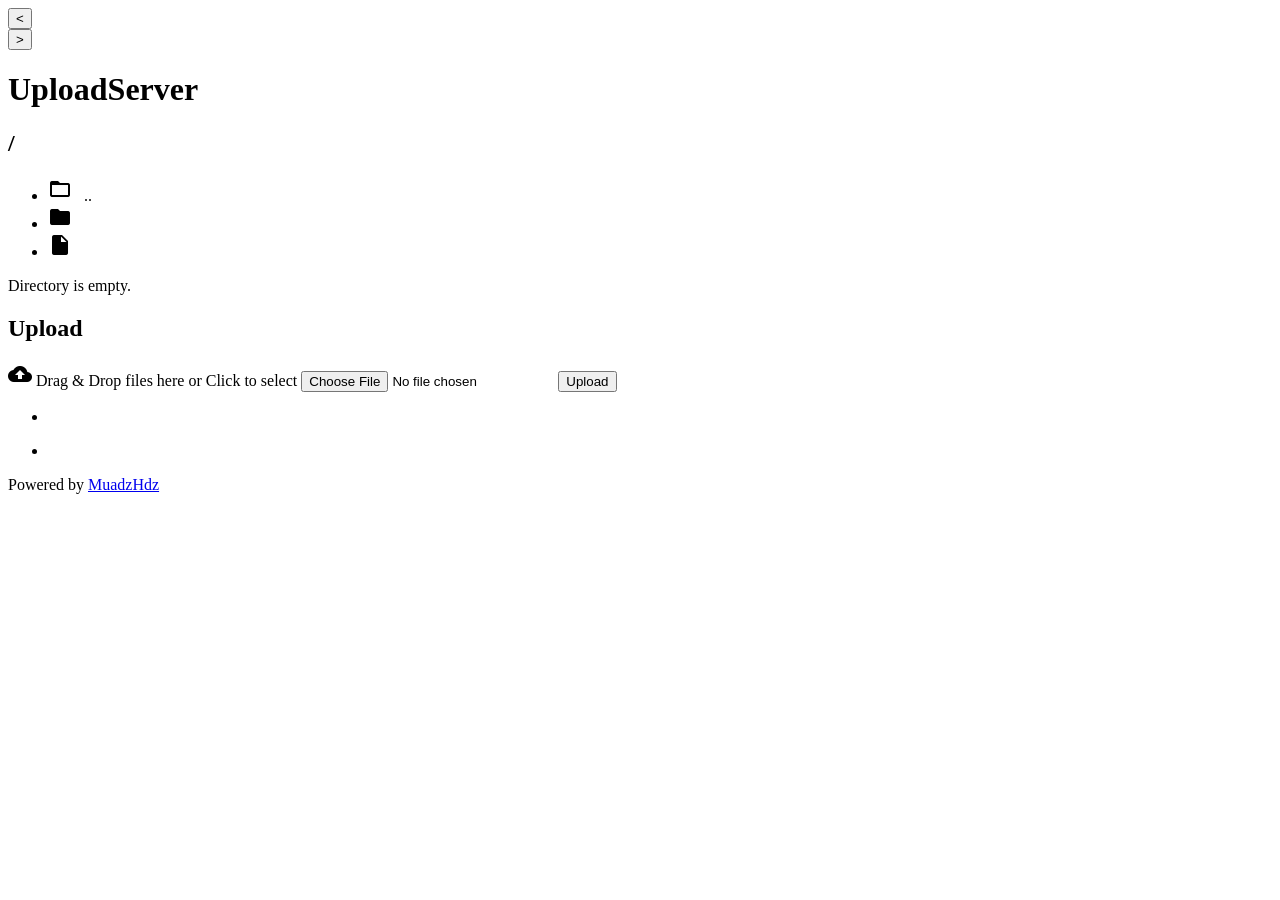
==== src/main/resources/templates/index.html @ e4104dd5 "Remove Python files, update .gitignore for Java project" ====
<!DOCTYPE html>
<html lang="en" data-th-data-theme="${theme}" xmlns:th="http://www.thymeleaf.org">
<head>
    <meta charset="UTF-8">
    <meta name="viewport" content="width=device-width, initial-scale=1.0">
    <title>uploadserver</title>
    <link rel="stylesheet" th:href="@{/css/style.css}">
    <link href="https://fonts.googleapis.com/icon?family=Material+Icons" rel="stylesheet">
</head>
<body>

    <div class="theme-switcher theme-carousel" aria-label="Theme switcher">
        <button id="theme-prev" class="theme-btn" aria-label="Previous theme">&lt;</button>
        <div class="theme-display" id="theme-display" role="status" aria-live="polite" tabindex="0"></div>
        <button id="theme-next" class="theme-btn" aria-label="Next theme">&gt;</button>
    </div>

    <div class="container">
        <header>
            <h1>UploadServer</h1>
        </header>

        <div id="color-palette-display" class="color-palette-display"></div>

        <main>
            <div class="file-list-section">
                <h2>/<span th:text="${current_path}"></span></h2>
                <ul>
                    <li th:if="${parent_dir != null}" class="parent-dir">
                        <a th:href="@{/browse(path=${parent_dir})}">
                            <span class="material-icons">folder_open</span>&nbsp;&nbsp;&nbsp;<span>..</span>
                        </a>
                    </li>
                    <li th:each="dir : ${dirs}">
                        <a th:href="@{/browse(path=${#strings.isEmpty(current_path) ? dir : current_path + '/' + dir})}">
                            <span class="material-icons">folder</span>&nbsp;&nbsp;&nbsp;<span th:text="${dir}"></span>
                        </a>
                    </li>
                    <li th:each="file : ${files}">
                        <a th:href="@{/download(filename=${#strings.isEmpty(current_path) ? file : current_path + '/' + file})}">
                            <span class="material-icons">insert_drive_file</span>&nbsp;&nbsp;&nbsp;<span th:text="${file}"></span>
                        </a>
                    </li>
                </ul>
                <p th:if="${#lists.isEmpty(files) and #lists.isEmpty(dirs) and parent_dir == null}">Directory is empty.</p>
            </div>

            <div class="upload-section">
                <h2>Upload</h2>

                <form th:action="@{/upload(path=${current_path})}" method="post" enctype="multipart/form-data" id="upload-form">
                    <label for="file-input" class="file-input-label" id="drop-area">
                        <span class="material-icons">cloud_upload</span> Drag & Drop files here or Click to select
                    </label>
                    <input type="file" name="file" id="file-input" required>
                    <button type="submit" class="btn">Upload</button>
                </form>

                <div th:if="${error}" class="flashes">
                    <ul class="flashes">
                        <li class="error" th:text="${error}"></li>
                    </ul>
                </div>

                <div th:if="${success}" class="flashes">
                    <ul class="flashes">
                        <li class="success" th:text="${success}"></li>
                    </ul>
                </div>
            </div>
        </main>
        
        <footer>
            <p>Powered by <a href="https://github.com/MuadzHdz/uploadserver" target="_blank">MuadzHdz</a></p>
        </footer>
    </div>
    <script th:src="@{/js/script.js}"></script>
</body>
</html>
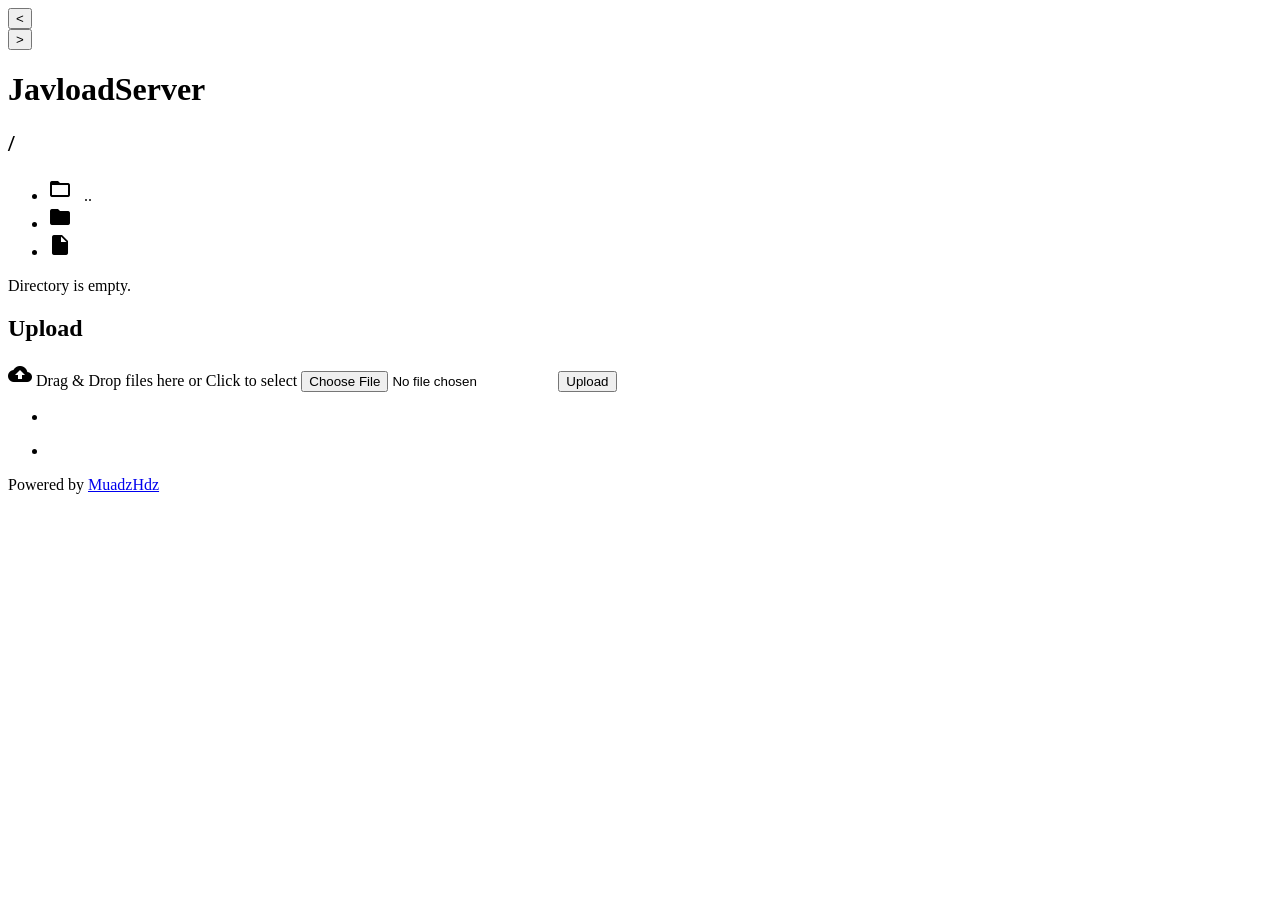
==== commit 127828c4: "Update version to v1.1.0" ====
--- a/src/main/resources/templates/index.html
+++ b/src/main/resources/templates/index.html
@@ -3,7 +3,7 @@
 <head>
     <meta charset="UTF-8">
     <meta name="viewport" content="width=device-width, initial-scale=1.0">
-    <title>uploadserver</title>
+    <title>JavloadServer</title>
     <link rel="stylesheet" th:href="@{/css/style.css}">
     <link href="https://fonts.googleapis.com/icon?family=Material+Icons" rel="stylesheet">
 </head>
@@ -17,7 +17,7 @@
 
     <div class="container">
         <header>
-            <h1>UploadServer</h1>
+            <h1>JavloadServer</h1>
         </header>
 
         <div id="color-palette-display" class="color-palette-display"></div>
@@ -71,7 +71,7 @@
         </main>
         
         <footer>
-            <p>Powered by <a href="https://github.com/MuadzHdz/uploadserver" target="_blank">MuadzHdz</a></p>
+            <p>Powered by <a href="https://github.com/MuadzHdz/JavloadServer" target="_blank">MuadzHdz</a></p>
         </footer>
     </div>
     <script th:src="@{/js/script.js}"></script>
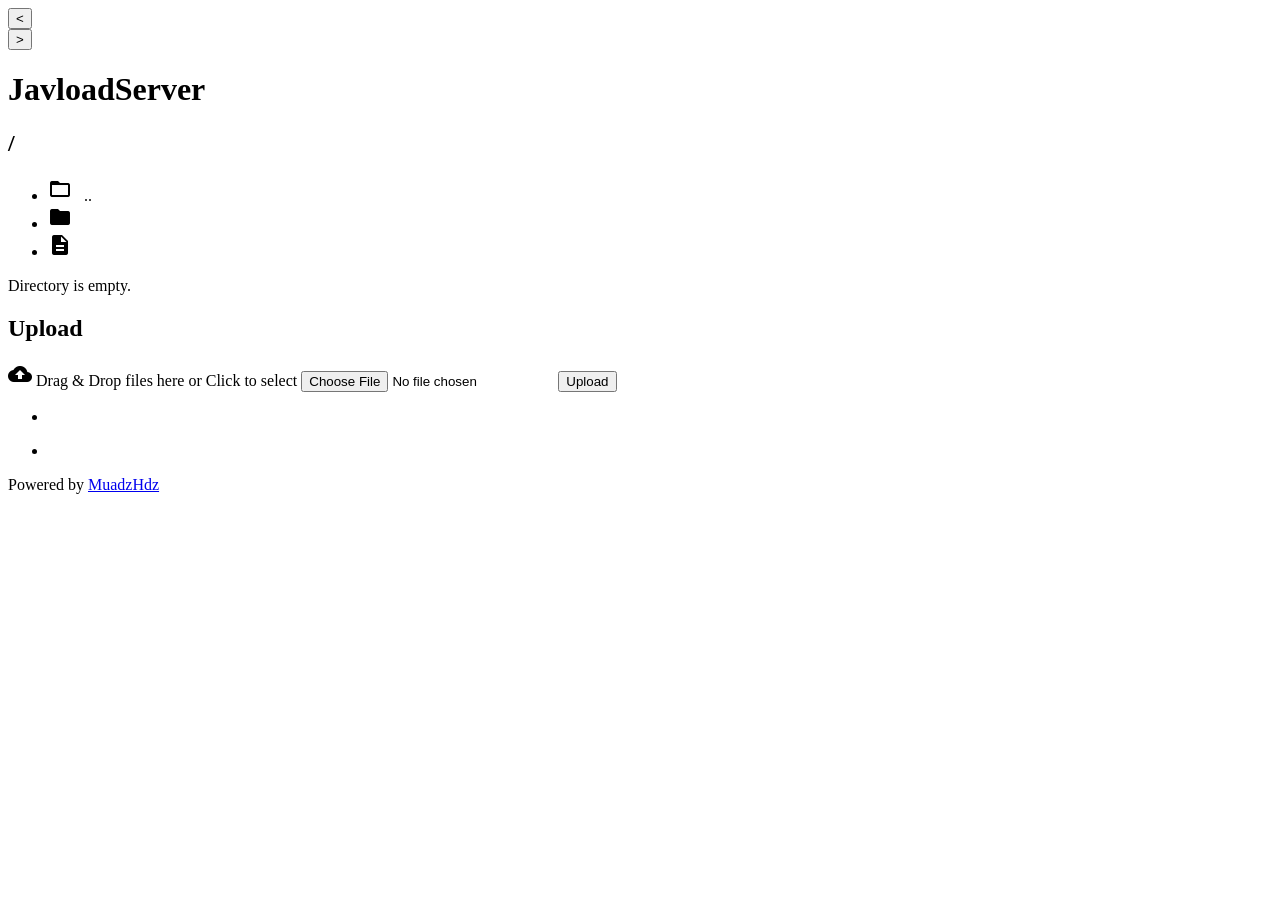
==== commit 4eb003c5: "v1.1.0: Major security & performance improvements 🔥 CRITICAL FIXES: - Fixed JavaScript drag & drop f" ====
--- a/src/main/resources/templates/index.html
+++ b/src/main/resources/templates/index.html
@@ -1,5 +1,5 @@
 <!DOCTYPE html>
-<html lang="en" data-th-data-theme="${theme}" xmlns:th="http://www.thymeleaf.org">
+<html lang="en" th:data-theme="${theme}" xmlns:th="http://www.thymeleaf.org">
 <head>
     <meta charset="UTF-8">
     <meta name="viewport" content="width=device-width, initial-scale=1.0">
@@ -38,7 +38,7 @@
                     </li>
                     <li th:each="file : ${files}">
                         <a th:href="@{/download(filename=${#strings.isEmpty(current_path) ? file : current_path + '/' + file})}">
-                            <span class="material-icons">insert_drive_file</span>&nbsp;&nbsp;&nbsp;<span th:text="${file}"></span>
+                            <span class="material-icons">description</span>&nbsp;&nbsp;<span th:text="${file}"></span>
                         </a>
                     </li>
                 </ul>
@@ -48,10 +48,11 @@
             <div class="upload-section">
                 <h2>Upload</h2>
 
-                <form th:action="@{/upload(path=${current_path})}" method="post" enctype="multipart/form-data" id="upload-form">
+                <form th:action="@{/upload(path=${#strings.isEmpty(current_path) ? '' : current_path})}" method="post" enctype="multipart/form-data" id="upload-form">
                     <label for="file-input" class="file-input-label" id="drop-area">
                         <span class="material-icons">cloud_upload</span> Drag & Drop files here or Click to select
                     </label>
+
                     <input type="file" name="file" id="file-input" required>
                     <button type="submit" class="btn">Upload</button>
                 </form>
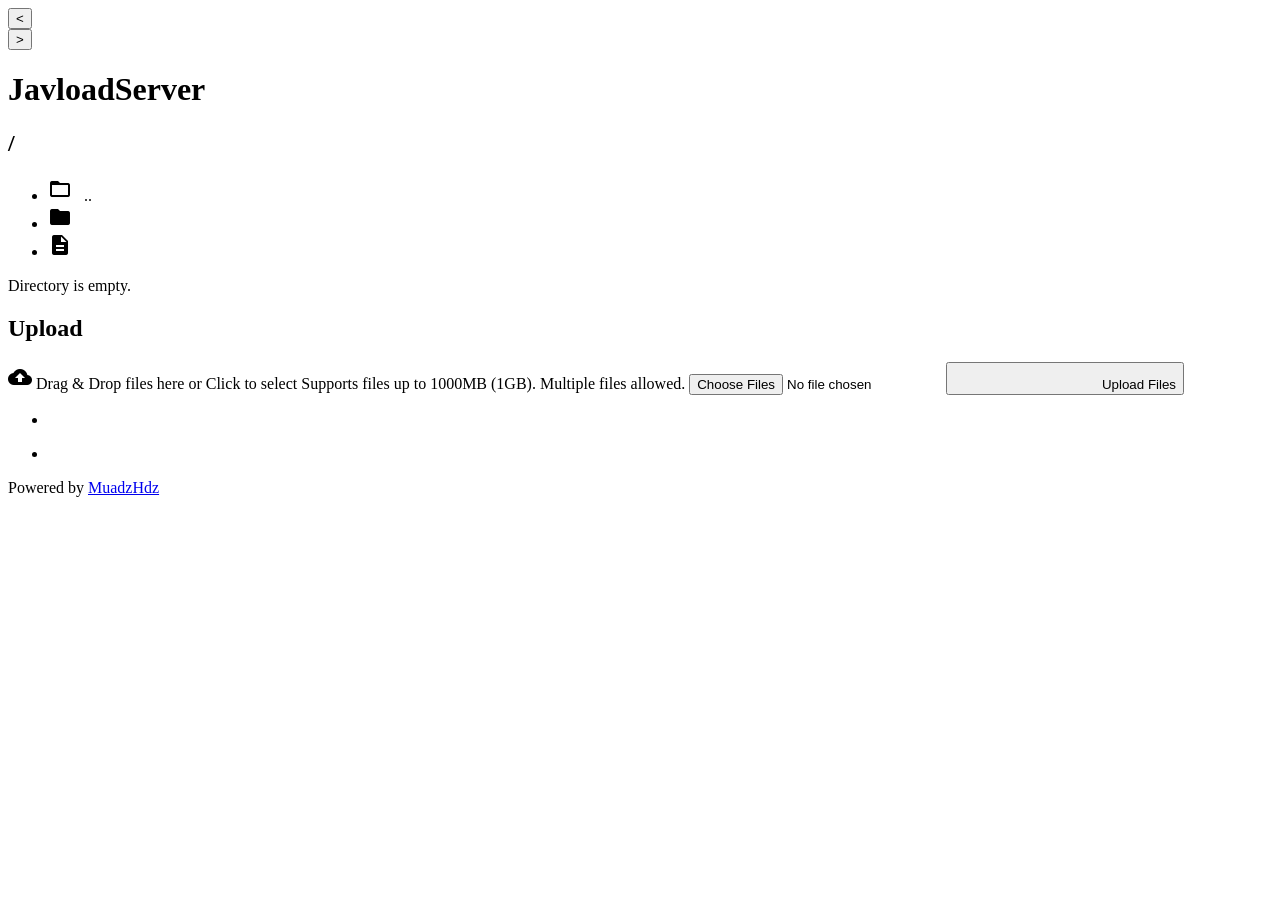
==== commit bb4c0104: "menaikkan limit upload" ====
--- a/src/main/resources/templates/index.html
+++ b/src/main/resources/templates/index.html
@@ -50,12 +50,31 @@
 
                 <form th:action="@{/upload(path=${#strings.isEmpty(current_path) ? '' : current_path})}" method="post" enctype="multipart/form-data" id="upload-form">
                     <label for="file-input" class="file-input-label" id="drop-area">
-                        <span class="material-icons">cloud_upload</span> Drag & Drop files here or Click to select
+                        <span class="material-icons">cloud_upload</span> 
+                        <span id="upload-text">Drag & Drop files here or Click to select</span>
+                        <span class="upload-hint">Supports files up to 1000MB (1GB). Multiple files allowed.</span>
                     </label>
 
-                    <input type="file" name="file" id="file-input" required>
-                    <button type="submit" class="btn">Upload</button>
+                    <input type="file" name="file" id="file-input" required multiple>
+                    <button type="submit" class="btn" id="upload-btn">
+                        <span class="btn-icon material-icons">upload</span>
+                        <span class="btn-text">Upload Files</span>
+                    </button>
                 </form>
+
+                <!-- Progress Bar -->
+                <div id="upload-progress-container" style="display: none;">
+                    <div class="progress-info">
+                        <span id="progress-filename">Uploading...</span>
+                        <span id="progress-percentage">0%</span>
+                        <span id="progress-size">0 MB / 0 MB</span>
+                    </div>
+                    <div class="progress-bar">
+                        <div id="progress-fill" class="progress-fill"></div>
+                    </div>
+                    <div id="upload-status" class="upload-status"></div>
+                    <button id="cancel-upload" class="btn cancel-btn" style="display: none;">Cancel Upload</button>
+                </div>
 
                 <div th:if="${error}" class="flashes">
                     <ul class="flashes">
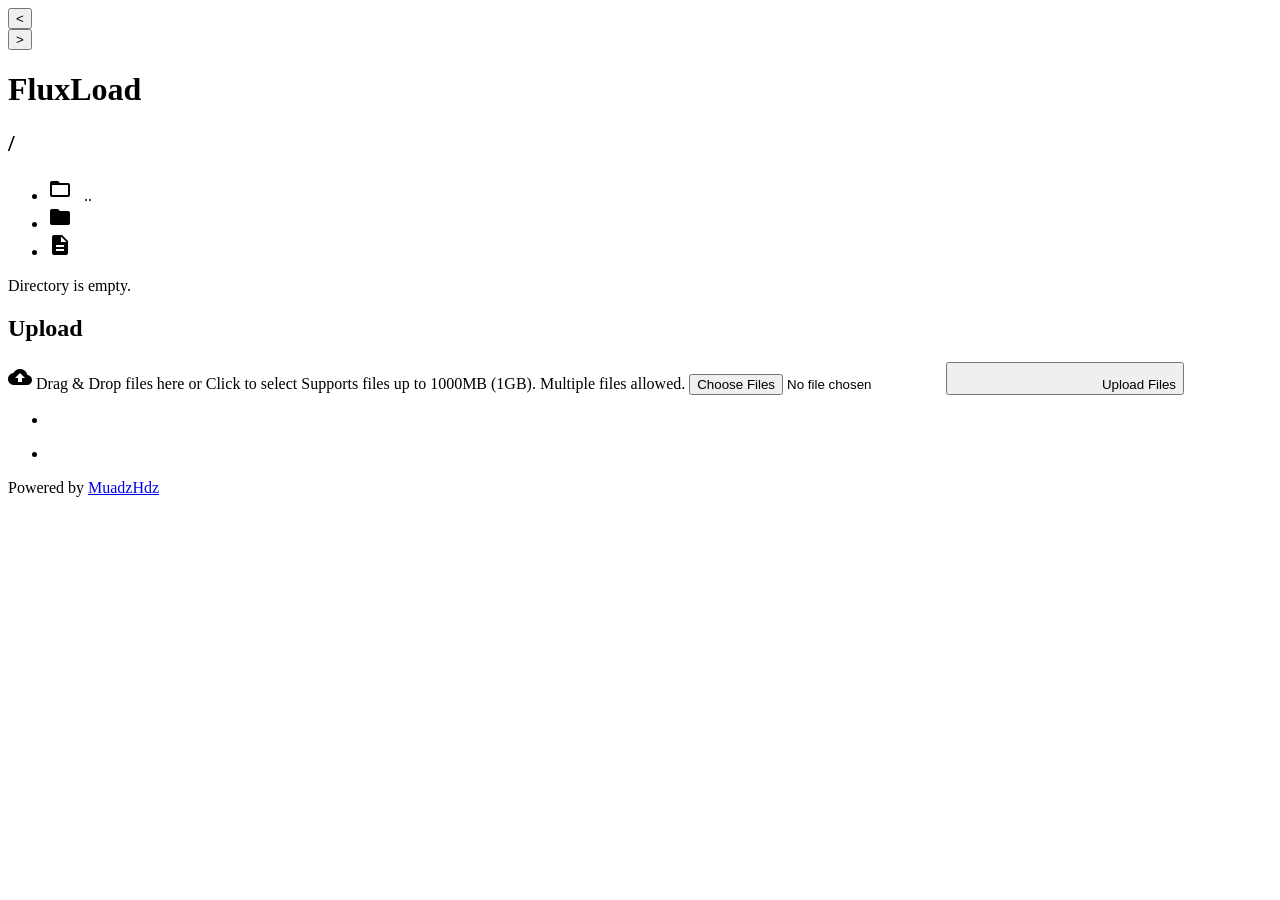
==== commit 9ea6676c: "Refactor: ganti semua nama project menjadi FluxLoad (Java version)" ====
--- a/src/main/resources/templates/index.html
+++ b/src/main/resources/templates/index.html
@@ -3,7 +3,7 @@
 <head>
     <meta charset="UTF-8">
     <meta name="viewport" content="width=device-width, initial-scale=1.0">
-    <title>JavloadServer</title>
+    <title>FluxLoad</title>
     <link rel="stylesheet" th:href="@{/css/style.css}">
     <link href="https://fonts.googleapis.com/icon?family=Material+Icons" rel="stylesheet">
 </head>
@@ -17,7 +17,7 @@
 
     <div class="container">
         <header>
-            <h1>JavloadServer</h1>
+            <h1>FluxLoad</h1>
         </header>
 
         <div id="color-palette-display" class="color-palette-display"></div>
@@ -91,7 +91,7 @@
         </main>
         
         <footer>
-            <p>Powered by <a href="https://github.com/MuadzHdz/JavloadServer" target="_blank">MuadzHdz</a></p>
+            <p>Powered by <a href="https://github.com/MuadzHdz/FluxLoad" target="_blank">MuadzHdz</a></p>
         </footer>
     </div>
     <script th:src="@{/js/script.js}"></script>
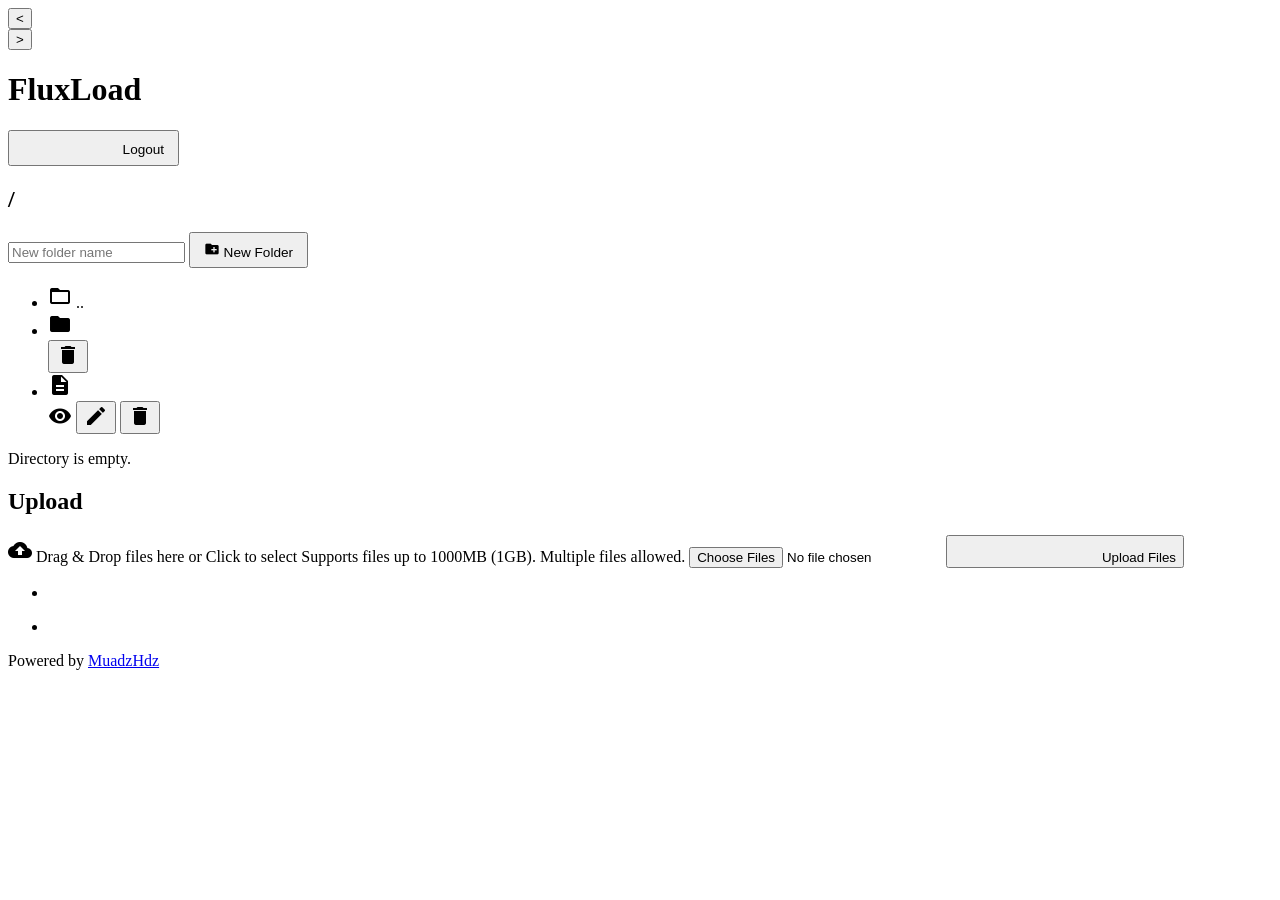
==== commit 0e995e33: "feat: align Java branch feature parity with Python, add delete/rename/mkdir/preview, fix critical bu" ====
--- a/src/main/resources/templates/index.html
+++ b/src/main/resources/templates/index.html
@@ -18,6 +18,11 @@
     <div class="container">
         <header>
             <h1>FluxLoad</h1>
+            <div style="display:flex;gap:0.5rem;align-items:center;">
+                <button onclick="location.href='/logout'" class="btn" style="padding:0.4rem 0.8rem;font-size:0.85rem;">
+                    <span class="material-icons" style="font-size:1rem;">logout</span> Logout
+                </button>
+            </div>
         </header>
 
         <div id="color-palette-display" class="color-palette-display"></div>
@@ -25,21 +30,57 @@
         <main>
             <div class="file-list-section">
                 <h2>/<span th:text="${current_path}"></span></h2>
+
+                <!-- Create Directory Form -->
+                <form th:action="@{/mkdir(path=${current_path})}" method="post" class="mkdir-form">
+                    <input type="text" name="dirName" placeholder="New folder name" required class="mkdir-input">
+                    <button type="submit" class="btn" style="padding:0.4rem 0.8rem;font-size:0.85rem;">
+                        <span class="material-icons" style="font-size:1rem;">create_new_folder</span> New Folder
+                    </button>
+                </form>
+
                 <ul>
                     <li th:if="${parent_dir != null}" class="parent-dir">
-                        <a th:href="@{/browse(path=${parent_dir})}">
-                            <span class="material-icons">folder_open</span>&nbsp;&nbsp;&nbsp;<span>..</span>
+                        <a th:href="@{/browse(path=${parent_dir})}" class="file-link">
+                            <span class="material-icons">folder_open</span>
+                            <span>..</span>
                         </a>
                     </li>
                     <li th:each="dir : ${dirs}">
-                        <a th:href="@{/browse(path=${#strings.isEmpty(current_path) ? dir : current_path + '/' + dir})}">
-                            <span class="material-icons">folder</span>&nbsp;&nbsp;&nbsp;<span th:text="${dir}"></span>
-                        </a>
+                        <div class="file-row">
+                            <a th:href="@{/browse(path=${#strings.isEmpty(current_path) ? dir : current_path + '/' + dir})}" class="file-link">
+                                <span class="material-icons">folder</span>
+                                <span th:text="${dir}"></span>
+                            </a>
+                            <div class="file-actions">
+                                <form th:action="@{/delete-dir(dirname=${#strings.isEmpty(current_path) ? dir : current_path + '/' + dir}, path=${current_path})}" method="post" style="display:inline;" onsubmit="return confirm('Delete directory &quot;' + '${dir}' + '&quot; and all its contents?')">
+                                    <button type="submit" class="action-btn delete-btn" title="Delete">
+                                        <span class="material-icons">delete</span>
+                                    </button>
+                                </form>
+                            </div>
+                        </div>
                     </li>
                     <li th:each="file : ${files}">
-                        <a th:href="@{/download(filename=${#strings.isEmpty(current_path) ? file : current_path + '/' + file})}">
-                            <span class="material-icons">description</span>&nbsp;&nbsp;<span th:text="${file}"></span>
-                        </a>
+                        <div class="file-row">
+                            <a th:href="@{/download(filename=${#strings.isEmpty(current_path) ? file : current_path + '/' + file})}" class="file-link">
+                                <span class="material-icons">description</span>
+                                <span th:text="${file}"></span>
+                            </a>
+                            <div class="file-actions">
+                                <a th:href="@{/preview-page(filename=${#strings.isEmpty(current_path) ? file : current_path + '/' + file})}" class="action-btn preview-btn" title="Preview">
+                                    <span class="material-icons">visibility</span>
+                                </a>
+                                <button onclick="openRenameModal('${file}', '${current_path}')" class="action-btn rename-btn" title="Rename">
+                                    <span class="material-icons">edit</span>
+                                </button>
+                                <form th:action="@{/delete(filename=${#strings.isEmpty(current_path) ? file : current_path + '/' + file}, path=${current_path})}" method="post" style="display:inline;" onsubmit="return confirm('Delete &quot;' + '${file}' + '&quot;?')">
+                                    <button type="submit" class="action-btn delete-btn" title="Delete">
+                                        <span class="material-icons">delete</span>
+                                    </button>
+                                </form>
+                            </div>
+                        </div>
                     </li>
                 </ul>
                 <p th:if="${#lists.isEmpty(files) and #lists.isEmpty(dirs) and parent_dir == null}">Directory is empty.</p>
@@ -62,7 +103,6 @@
                     </button>
                 </form>
 
-                <!-- Progress Bar -->
                 <div id="upload-progress-container" style="display: none;">
                     <div class="progress-info">
                         <span id="progress-filename">Uploading...</span>
@@ -89,11 +129,44 @@
                 </div>
             </div>
         </main>
-        
+
         <footer>
             <p>Powered by <a href="https://github.com/MuadzHdz/FluxLoad" target="_blank">MuadzHdz</a></p>
         </footer>
     </div>
+
+    <!-- Rename Modal -->
+    <div id="rename-modal" class="modal" style="display:none;">
+        <div class="modal-content">
+            <span class="modal-close" onclick="closeRenameModal()">&times;</span>
+            <h2>Rename</h2>
+            <form id="rename-form" method="post" style="display:flex;gap:0.5rem;margin-top:1rem;">
+                <input type="text" name="newName" id="rename-input" required style="flex:1;">
+                <button type="submit" class="btn">Rename</button>
+            </form>
+        </div>
+    </div>
+
     <script th:src="@{/js/script.js}"></script>
+    <script>
+        function openRenameModal(filename, currentPath) {
+            document.getElementById('rename-input').value = filename;
+            var form = document.getElementById('rename-form');
+            form.action = '/rename?filename=' + encodeURIComponent(currentPath ? currentPath + '/' + filename : filename) + '&path=' + encodeURIComponent(currentPath);
+            document.getElementById('rename-modal').style.display = 'flex';
+        }
+
+        function closeRenameModal() {
+            document.getElementById('rename-modal').style.display = 'none';
+        }
+
+        // Close modal on outside click
+        window.onclick = function(event) {
+            var modal = document.getElementById('rename-modal');
+            if (event.target == modal) {
+                modal.style.display = 'none';
+            }
+        }
+    </script>
 </body>
-</html>+</html>
